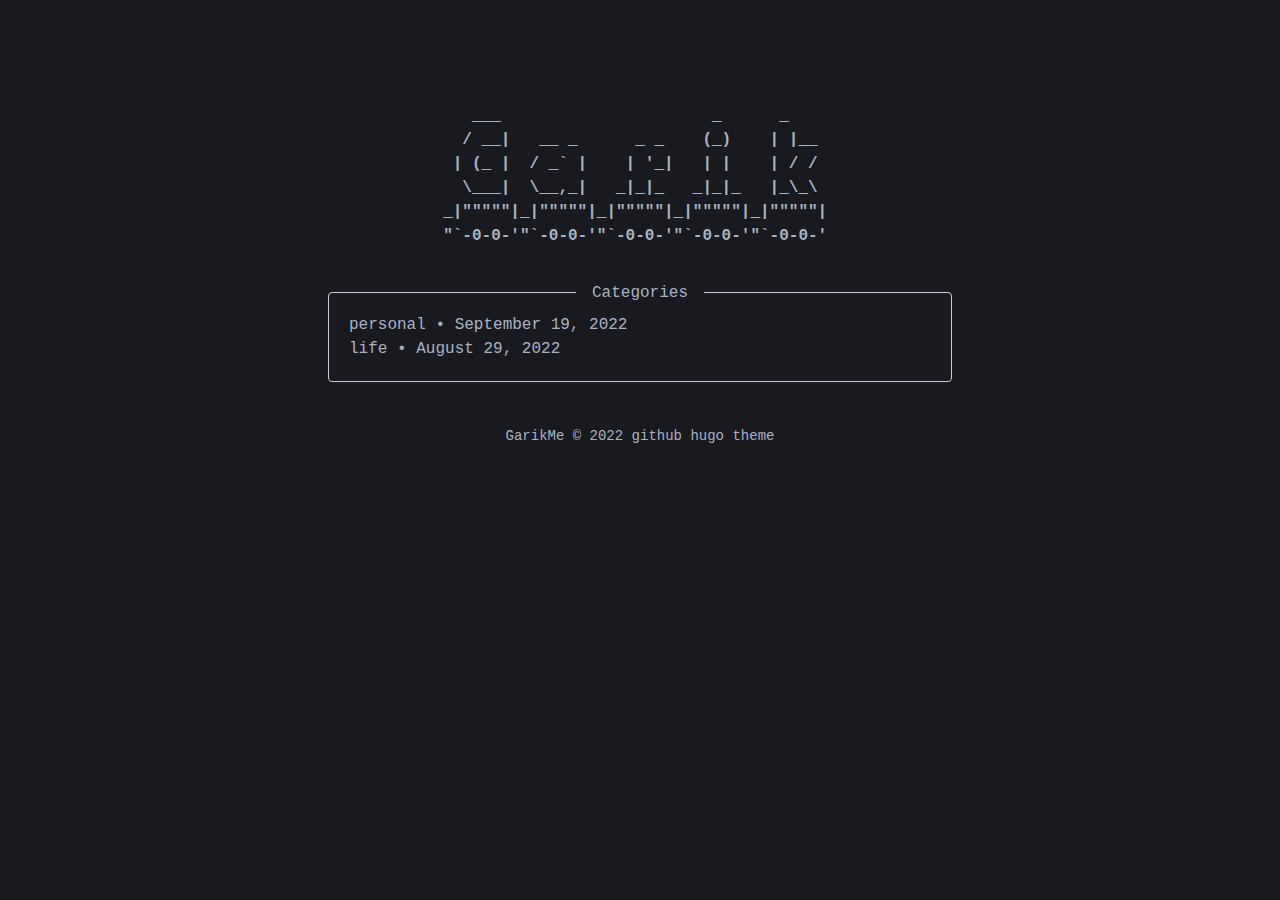
==== categories/index.html @ e7d2db16 "Update icon" ====
<!DOCTYPE html>
<html lang="en">

<head>
  <meta charset="UTF-8" />
  <meta name="viewport" content="width=device-width, initial-scale=1.0" />
  <title>Categories | GarikMe</title>
  <link rel="stylesheet" href="/css/styles.css" type="text/css" media="all"/>

  <link rel="icon" href="/img/favicon.svg">
  <link rel=”mask-icon” href="/img/mask-icon.svg" color="#191724">
  <link rel="apple-touch-icon" href="/img/apple-touch-icon.png">

  <link rel="apple-touch-icon" sizes="180x180" href="/img/apple-touch-icon.png">
  <link rel="icon" type="image/png" sizes="32x32" href="/img/favicon-32x32.png">
  <link rel="icon" type="image/png" sizes="16x16" href="/img/favicon-16x16.png">
  <link rel="manifest" href="/img/site.webmanifest">
  <link rel="mask-icon" href="/img/safari-pinned-tab.svg" color="#5bbad5">
  <meta name="msapplication-TileColor" content="#da532c">
  <meta name="theme-color" content="#ffffff">

  <link rel="alternate" type="application/rss+xml" href="https://garik.me/categories/index.xml" title="GarikMe" />
  </head>

</html>


<body class="bg-woodsmoke max-w-2xl mx-auto text-cadet_blue font-mono p-6">

  <div class="overflow-x-hidden">
    <div class="whitespace-pre overflow-x-hidden font-bold flex justify-center mt-20">   ___                      _      _     
  / __|   __ _      _ _    (_)    | |__  
 | (_ |  / _` |    | &#39;_|   | |    | / /  
  \___|  \__,_|   _|_|_   _|_|_   |_\_\  
_|&#34;&#34;&#34;&#34;&#34;|_|&#34;&#34;&#34;&#34;&#34;|_|&#34;&#34;&#34;&#34;&#34;|_|&#34;&#34;&#34;&#34;&#34;|_|&#34;&#34;&#34;&#34;&#34;| 
&#34;`-0-0-&#39;&#34;`-0-0-&#39;&#34;`-0-0-&#39;&#34;`-0-0-&#39;&#34;`-0-0-&#39; 
</div>

  </div>

  
    
    <div class="search-results max-w-2xl mx-auto border border-ghost rounded mt-11">
      <div class="text-center mx-auto -m-3">
        <h3 class="inline-block bg-woodsmoke px-4">Categories</h3>
      </div>
      <div class="search-results__items p-5">
        
          <div class="post-snippet">
            <a class="block cursor-pointer hover:before:content-['['] hover:after:content-[']']" href="/categories/personal/">personal
              •
              <time datetime="2022-09-19T00:00:00Z">September 19, 2022</time></a>
          </div>
        
          <div class="post-snippet">
            <a class="block cursor-pointer hover:before:content-['['] hover:after:content-[']']" href="/categories/life/">life
              •
              <time datetime="2022-08-29T00:00:00Z">August 29, 2022</time></a>
          </div>
        
      </div>
    </div>
    
  

  <footer>

  <div class="text-center text-sm mt-11">
    <a class="hover:before:content-['['] hover:after:content-[']']" href="https://garik.me">GarikMe</a>
    &copy; 2022
        <a class="hover:before:content-['['] hover:after:content-[']']" href="https://github.com/garikmi" target="_blank">github</a>
        <a class="hover:before:content-['['] hover:after:content-[']']" href="https://gohugo.io" target="_blank">hugo</a>
        <a class="hover:before:content-['['] hover:after:content-[']']" href="https://plastictheme.com" target="_blank">theme</a>
  </div>

</footer>


</body>
---- css/styles.css ----
/*
! tailwindcss v3.2.4 | MIT License | https://tailwindcss.com
*/

/*
1. Prevent padding and border from affecting element width. (https://github.com/mozdevs/cssremedy/issues/4)
2. Allow adding a border to an element by just adding a border-width. (https://github.com/tailwindcss/tailwindcss/pull/116)
*/

*,
::before,
::after {
  box-sizing: border-box;
  /* 1 */
  border-width: 0;
  /* 2 */
  border-style: solid;
  /* 2 */
  border-color: currentColor;
  /* 2 */
}

::before,
::after {
  --tw-content: '';
}

/*
1. Use a consistent sensible line-height in all browsers.
2. Prevent adjustments of font size after orientation changes in iOS.
3. Use a more readable tab size.
4. Use the user's configured `sans` font-family by default.
5. Use the user's configured `sans` font-feature-settings by default.
*/

html {
  line-height: 1.5;
  /* 1 */
  -webkit-text-size-adjust: 100%;
  /* 2 */
  -moz-tab-size: 4;
  /* 3 */
  -o-tab-size: 4;
     tab-size: 4;
  /* 3 */
  font-family: ui-sans-serif, system-ui, -apple-system, BlinkMacSystemFont, "Segoe UI", Roboto, "Helvetica Neue", Arial, "Noto Sans", sans-serif, "Apple Color Emoji", "Segoe UI Emoji", "Segoe UI Symbol", "Noto Color Emoji";
  /* 4 */
  font-feature-settings: normal;
  /* 5 */
}

/*
1. Remove the margin in all browsers.
2. Inherit line-height from `html` so users can set them as a class directly on the `html` element.
*/

body {
  margin: 0;
  /* 1 */
  line-height: inherit;
  /* 2 */
}

/*
1. Add the correct height in Firefox.
2. Correct the inheritance of border color in Firefox. (https://bugzilla.mozilla.org/show_bug.cgi?id=190655)
3. Ensure horizontal rules are visible by default.
*/

hr {
  height: 0;
  /* 1 */
  color: inherit;
  /* 2 */
  border-top-width: 1px;
  /* 3 */
}

/*
Add the correct text decoration in Chrome, Edge, and Safari.
*/

abbr:where([title]) {
  -webkit-text-decoration: underline dotted;
          text-decoration: underline dotted;
}

/*
Remove the default font size and weight for headings.
*/

h1,
h2,
h3,
h4,
h5,
h6 {
  font-size: inherit;
  font-weight: inherit;
}

/*
Reset links to optimize for opt-in styling instead of opt-out.
*/

a {
  color: inherit;
  text-decoration: inherit;
}

/*
Add the correct font weight in Edge and Safari.
*/

b,
strong {
  font-weight: bolder;
}

/*
1. Use the user's configured `mono` font family by default.
2. Correct the odd `em` font sizing in all browsers.
*/

code,
kbd,
samp,
pre {
  font-family: ui-monospace, SFMono-Regular, Menlo, Monaco, Consolas, Liberation Mono, Courier New, monospace;
  /* 1 */
  font-size: 1em;
  /* 2 */
}

/*
Add the correct font size in all browsers.
*/

small {
  font-size: 80%;
}

/*
Prevent `sub` and `sup` elements from affecting the line height in all browsers.
*/

sub,
sup {
  font-size: 75%;
  line-height: 0;
  position: relative;
  vertical-align: baseline;
}

sub {
  bottom: -0.25em;
}

sup {
  top: -0.5em;
}

/*
1. Remove text indentation from table contents in Chrome and Safari. (https://bugs.chromium.org/p/chromium/issues/detail?id=999088, https://bugs.webkit.org/show_bug.cgi?id=201297)
2. Correct table border color inheritance in all Chrome and Safari. (https://bugs.chromium.org/p/chromium/issues/detail?id=935729, https://bugs.webkit.org/show_bug.cgi?id=195016)
3. Remove gaps between table borders by default.
*/

table {
  text-indent: 0;
  /* 1 */
  border-color: inherit;
  /* 2 */
  border-collapse: collapse;
  /* 3 */
}

/*
1. Change the font styles in all browsers.
2. Remove the margin in Firefox and Safari.
3. Remove default padding in all browsers.
*/

button,
input,
optgroup,
select,
textarea {
  font-family: inherit;
  /* 1 */
  font-size: 100%;
  /* 1 */
  font-weight: inherit;
  /* 1 */
  line-height: inherit;
  /* 1 */
  color: inherit;
  /* 1 */
  margin: 0;
  /* 2 */
  padding: 0;
  /* 3 */
}

/*
Remove the inheritance of text transform in Edge and Firefox.
*/

button,
select {
  text-transform: none;
}

/*
1. Correct the inability to style clickable types in iOS and Safari.
2. Remove default button styles.
*/

button,
[type='button'],
[type='reset'],
[type='submit'] {
  -webkit-appearance: button;
  /* 1 */
  background-color: transparent;
  /* 2 */
  background-image: none;
  /* 2 */
}

/*
Use the modern Firefox focus style for all focusable elements.
*/

:-moz-focusring {
  outline: auto;
}

/*
Remove the additional `:invalid` styles in Firefox. (https://github.com/mozilla/gecko-dev/blob/2f9eacd9d3d995c937b4251a5557d95d494c9be1/layout/style/res/forms.css#L728-L737)
*/

:-moz-ui-invalid {
  box-shadow: none;
}

/*
Add the correct vertical alignment in Chrome and Firefox.
*/

progress {
  vertical-align: baseline;
}

/*
Correct the cursor style of increment and decrement buttons in Safari.
*/

::-webkit-inner-spin-button,
::-webkit-outer-spin-button {
  height: auto;
}

/*
1. Correct the odd appearance in Chrome and Safari.
2. Correct the outline style in Safari.
*/

[type='search'] {
  -webkit-appearance: textfield;
  /* 1 */
  outline-offset: -2px;
  /* 2 */
}

/*
Remove the inner padding in Chrome and Safari on macOS.
*/

::-webkit-search-decoration {
  -webkit-appearance: none;
}

/*
1. Correct the inability to style clickable types in iOS and Safari.
2. Change font properties to `inherit` in Safari.
*/

::-webkit-file-upload-button {
  -webkit-appearance: button;
  /* 1 */
  font: inherit;
  /* 2 */
}

/*
Add the correct display in Chrome and Safari.
*/

summary {
  display: list-item;
}

/*
Removes the default spacing and border for appropriate elements.
*/

blockquote,
dl,
dd,
h1,
h2,
h3,
h4,
h5,
h6,
hr,
figure,
p,
pre {
  margin: 0;
}

fieldset {
  margin: 0;
  padding: 0;
}

legend {
  padding: 0;
}

ol,
ul,
menu {
  list-style: none;
  margin: 0;
  padding: 0;
}

/*
Prevent resizing textareas horizontally by default.
*/

textarea {
  resize: vertical;
}

/*
1. Reset the default placeholder opacity in Firefox. (https://github.com/tailwindlabs/tailwindcss/issues/3300)
2. Set the default placeholder color to the user's configured gray 400 color.
*/

input::-moz-placeholder, textarea::-moz-placeholder {
  opacity: 1;
  /* 1 */
  color: #9ca3af;
  /* 2 */
}

input::placeholder,
textarea::placeholder {
  opacity: 1;
  /* 1 */
  color: #9ca3af;
  /* 2 */
}

/*
Set the default cursor for buttons.
*/

button,
[role="button"] {
  cursor: pointer;
}

/*
Make sure disabled buttons don't get the pointer cursor.
*/

:disabled {
  cursor: default;
}

/*
1. Make replaced elements `display: block` by default. (https://github.com/mozdevs/cssremedy/issues/14)
2. Add `vertical-align: middle` to align replaced elements more sensibly by default. (https://github.com/jensimmons/cssremedy/issues/14#issuecomment-634934210)
   This can trigger a poorly considered lint error in some tools but is included by design.
*/

img,
svg,
video,
canvas,
audio,
iframe,
embed,
object {
  display: block;
  /* 1 */
  vertical-align: middle;
  /* 2 */
}

/*
Constrain images and videos to the parent width and preserve their intrinsic aspect ratio. (https://github.com/mozdevs/cssremedy/issues/14)
*/

img,
video {
  max-width: 100%;
  height: auto;
}

/* Make elements with the HTML hidden attribute stay hidden by default */

[hidden] {
  display: none;
}

*, ::before, ::after {
  --tw-border-spacing-x: 0;
  --tw-border-spacing-y: 0;
  --tw-translate-x: 0;
  --tw-translate-y: 0;
  --tw-rotate: 0;
  --tw-skew-x: 0;
  --tw-skew-y: 0;
  --tw-scale-x: 1;
  --tw-scale-y: 1;
  --tw-pan-x:  ;
  --tw-pan-y:  ;
  --tw-pinch-zoom:  ;
  --tw-scroll-snap-strictness: proximity;
  --tw-ordinal:  ;
  --tw-slashed-zero:  ;
  --tw-numeric-figure:  ;
  --tw-numeric-spacing:  ;
  --tw-numeric-fraction:  ;
  --tw-ring-inset:  ;
  --tw-ring-offset-width: 0px;
  --tw-ring-offset-color: #fff;
  --tw-ring-color: rgb(59 130 246 / 0.5);
  --tw-ring-offset-shadow: 0 0 #0000;
  --tw-ring-shadow: 0 0 #0000;
  --tw-shadow: 0 0 #0000;
  --tw-shadow-colored: 0 0 #0000;
  --tw-blur:  ;
  --tw-brightness:  ;
  --tw-contrast:  ;
  --tw-grayscale:  ;
  --tw-hue-rotate:  ;
  --tw-invert:  ;
  --tw-saturate:  ;
  --tw-sepia:  ;
  --tw-drop-shadow:  ;
  --tw-backdrop-blur:  ;
  --tw-backdrop-brightness:  ;
  --tw-backdrop-contrast:  ;
  --tw-backdrop-grayscale:  ;
  --tw-backdrop-hue-rotate:  ;
  --tw-backdrop-invert:  ;
  --tw-backdrop-opacity:  ;
  --tw-backdrop-saturate:  ;
  --tw-backdrop-sepia:  ;
}

::backdrop {
  --tw-border-spacing-x: 0;
  --tw-border-spacing-y: 0;
  --tw-translate-x: 0;
  --tw-translate-y: 0;
  --tw-rotate: 0;
  --tw-skew-x: 0;
  --tw-skew-y: 0;
  --tw-scale-x: 1;
  --tw-scale-y: 1;
  --tw-pan-x:  ;
  --tw-pan-y:  ;
  --tw-pinch-zoom:  ;
  --tw-scroll-snap-strictness: proximity;
  --tw-ordinal:  ;
  --tw-slashed-zero:  ;
  --tw-numeric-figure:  ;
  --tw-numeric-spacing:  ;
  --tw-numeric-fraction:  ;
  --tw-ring-inset:  ;
  --tw-ring-offset-width: 0px;
  --tw-ring-offset-color: #fff;
  --tw-ring-color: rgb(59 130 246 / 0.5);
  --tw-ring-offset-shadow: 0 0 #0000;
  --tw-ring-shadow: 0 0 #0000;
  --tw-shadow: 0 0 #0000;
  --tw-shadow-colored: 0 0 #0000;
  --tw-blur:  ;
  --tw-brightness:  ;
  --tw-contrast:  ;
  --tw-grayscale:  ;
  --tw-hue-rotate:  ;
  --tw-invert:  ;
  --tw-saturate:  ;
  --tw-sepia:  ;
  --tw-drop-shadow:  ;
  --tw-backdrop-blur:  ;
  --tw-backdrop-brightness:  ;
  --tw-backdrop-contrast:  ;
  --tw-backdrop-grayscale:  ;
  --tw-backdrop-hue-rotate:  ;
  --tw-backdrop-invert:  ;
  --tw-backdrop-opacity:  ;
  --tw-backdrop-saturate:  ;
  --tw-backdrop-sepia:  ;
}

.-m-3 {
  margin: -0.75rem;
}

.mx-auto {
  margin-left: auto;
  margin-right: auto;
}

.mt-12 {
  margin-top: 3rem;
}

.mt-11 {
  margin-top: 2.75rem;
}

.mt-20 {
  margin-top: 5rem;
}

.mt-2 {
  margin-top: 0.5rem;
}

.block {
  display: block;
}

.inline-block {
  display: inline-block;
}

.inline {
  display: inline;
}

.flex {
  display: flex;
}

.grid {
  display: grid;
}

.w-full {
  width: 100%;
}

.max-w-2xl {
  max-width: 42rem;
}

.flex-1 {
  flex: 1 1 0%;
}

.cursor-pointer {
  cursor: pointer;
}

.grid-cols-3 {
  grid-template-columns: repeat(3, minmax(0, 1fr));
}

.flex-wrap {
  flex-wrap: wrap;
}

.justify-center {
  justify-content: center;
}

.overflow-x-hidden {
  overflow-x: hidden;
}

.whitespace-nowrap {
  white-space: nowrap;
}

.whitespace-pre {
  white-space: pre;
}

.rounded {
  border-radius: 0.25rem;
}

.border {
  border-width: 1px;
}

.border-ghost {
  --tw-border-opacity: 1;
  border-color: rgb(198 204 215 / var(--tw-border-opacity));
}

.bg-woodsmoke {
  --tw-bg-opacity: 1;
  background-color: rgb(24 26 31 / var(--tw-bg-opacity));
}

.p-6 {
  padding: 1.5rem;
}

.p-5 {
  padding: 1.25rem;
}

.px-4 {
  padding-left: 1rem;
  padding-right: 1rem;
}

.text-center {
  text-align: center;
}

.font-mono {
  font-family: ui-monospace, SFMono-Regular, Menlo, Monaco, Consolas, Liberation Mono, Courier New, monospace;
}

.text-2xl {
  font-size: 1.5rem;
  line-height: 2rem;
}

.text-lg {
  font-size: 1.125rem;
  line-height: 1.75rem;
}

.text-xl {
  font-size: 1.25rem;
  line-height: 1.75rem;
}

.text-sm {
  font-size: 0.875rem;
  line-height: 1.25rem;
}

.font-bold {
  font-weight: 700;
}

.text-cadet_blue {
  --tw-text-opacity: 1;
  color: rgb(169 178 195 / var(--tw-text-opacity));
}

.text-olivine {
  --tw-text-opacity: 1;
  color: rgb(152 195 121 / var(--tw-text-opacity));
}

.text-shuttle_gray {
  --tw-text-opacity: 1;
  color: rgb(95 102 114 / var(--tw-text-opacity));
}

.outline-none {
  outline: 2px solid transparent;
  outline-offset: 2px;
}

.search-item {
  cursor: pointer;
}

.search-item:hover::before {
  --tw-content: '[';
  content: var(--tw-content);
}

.search-item:hover::after {
  --tw-content: ']';
  content: var(--tw-content);
}

.search-item-body {
  --tw-text-opacity: 1;
  color: rgb(95 102 114 / var(--tw-text-opacity));
}

article h1 {
  margin-top: 2.25rem;
  font-size: 1.5rem;
  line-height: 2rem;
  font-weight: 700;
  --tw-text-opacity: 1;
  color: rgb(152 195 121 / var(--tw-text-opacity));
}

article h2 {
  margin-top: 2.25rem;
  font-size: 1.25rem;
  line-height: 1.75rem;
  font-weight: 700;
  --tw-text-opacity: 1;
  color: rgb(152 195 121 / var(--tw-text-opacity));
}

article h3 {
  margin-top: 1rem;
  font-size: 1.125rem;
  line-height: 1.75rem;
  font-weight: 700;
}

article h4 {
  margin-top: 1rem;
  font-size: 1rem;
  line-height: 1.5rem;
  font-weight: 700;
  --tw-text-opacity: 1;
  color: rgb(169 178 195 / var(--tw-text-opacity));
}

article h5 {
  margin-top: 1rem;
  font-size: 0.875rem;
  line-height: 1.25rem;
  font-weight: 700;
  --tw-text-opacity: 1;
  color: rgb(169 178 195 / var(--tw-text-opacity));
}

article h6 {
  margin-top: 1rem;
  font-size: 0.75rem;
  line-height: 1rem;
  font-weight: 700;
  --tw-text-opacity: 1;
  color: rgb(169 178 195 / var(--tw-text-opacity));
}

article p {
  margin-top: 1rem;
}

article img {
  margin-left: auto;
  margin-right: auto;
  margin-top: 1rem;
  border-radius: 0.25rem;
}

article pre {
  margin-top: 2rem;
  overflow-x: auto;
  border-radius: 0.25rem;
  --tw-bg-opacity: 1;
  background-color: rgb(33 37 43 / var(--tw-bg-opacity));
}

article p code {
  margin-top: 2rem;
  border-radius: 0.25rem;
  --tw-bg-opacity: 1;
  background-color: rgb(33 37 43 / var(--tw-bg-opacity));
}

article ol {
  list-style-position: inside;
  list-style-type: decimal;
}

article ul {
  list-style-position: inside;
  list-style-type: disc;
}

article ul > li {
  margin-left: 1rem;
}

article blockquote {
  margin-left: 2.5rem;
  margin-right: 2.5rem;
}

.highlight {
  margin-top: 2rem;
  overflow-x: auto;
}

.gist {
  margin-top: 2rem;
}

.footnotes {
  margin-top: 2.25rem;
}

.hover\:underline:hover {
  text-decoration-line: underline;
}

.hover\:before\:content-\[\'\[\'\]:hover::before {
  --tw-content: '[';
  content: var(--tw-content);
}

.hover\:after\:content-\[\'\]\'\]:hover::after {
  --tw-content: ']';
  content: var(--tw-content);
}
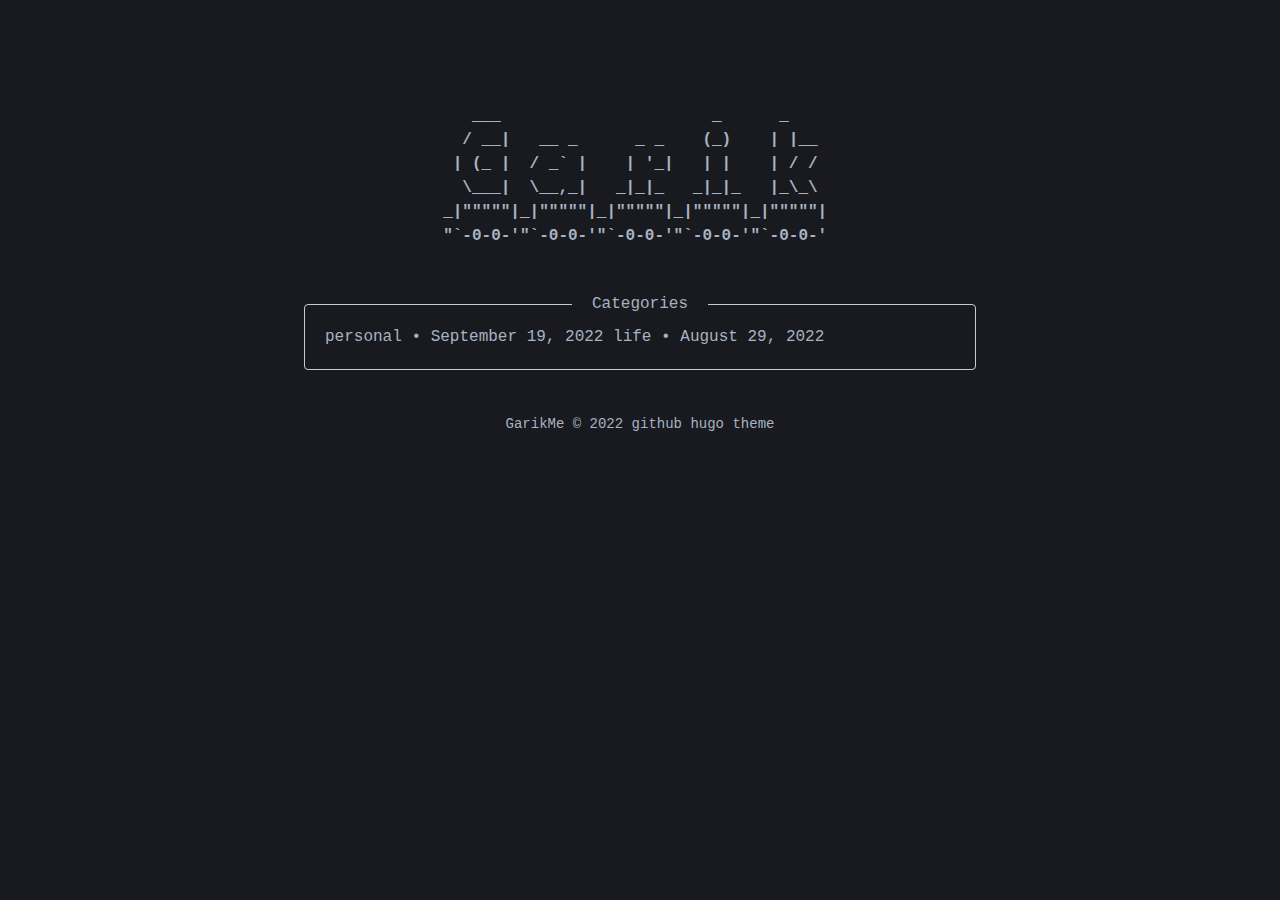
==== commit 8d906035: "Rewrite in pure CSS instead of tailwind" ====
--- a/categories/index.html
+++ b/categories/index.html
@@ -6,11 +6,6 @@
   <meta name="viewport" content="width=device-width, initial-scale=1.0" />
   <title>Categories | GarikMe</title>
   <link rel="stylesheet" href="/css/styles.css" type="text/css" media="all"/>
-
-  <link rel="icon" href="/img/favicon.svg">
-  <link rel=”mask-icon” href="/img/mask-icon.svg" color="#191724">
-  <link rel="apple-touch-icon" href="/img/apple-touch-icon.png">
-
   <link rel="apple-touch-icon" sizes="180x180" href="/img/apple-touch-icon.png">
   <link rel="icon" type="image/png" sizes="32x32" href="/img/favicon-32x32.png">
   <link rel="icon" type="image/png" sizes="16x16" href="/img/favicon-16x16.png">
@@ -25,10 +20,8 @@
 </html>
 
 
-<body class="bg-woodsmoke max-w-2xl mx-auto text-cadet_blue font-mono p-6">
-
-  <div class="overflow-x-hidden">
-    <div class="whitespace-pre overflow-x-hidden font-bold flex justify-center mt-20">   ___                      _      _     
+<body>
+  <div id="logo">   ___                      _      _     
   / __|   __ _      _ _    (_)    | |__  
  | (_ |  / _` |    | &#39;_|   | |    | / /  
   \___|  \__,_|   _|_|_   _|_|_   |_\_\  
@@ -36,44 +29,32 @@
 &#34;`-0-0-&#39;&#34;`-0-0-&#39;&#34;`-0-0-&#39;&#34;`-0-0-&#39;&#34;`-0-0-&#39; 
 </div>
 
+
+  <h4 class="section_title"><span>Categories</span></h4>
+  <div id="posts">
+    
+      <a href="/categories/personal/">
+        personal • <time datetime="2022-09-19T00:00:00Z">September 19, 2022</time>
+      </a>
+    
+      <a href="/categories/life/">
+        life • <time datetime="2022-08-29T00:00:00Z">August 29, 2022</time>
+      </a>
+    
   </div>
 
+  <footer>
+  <a href="https://garik.me">GarikMe</a>
+  &copy; 2022 
   
     
-    <div class="search-results max-w-2xl mx-auto border border-ghost rounded mt-11">
-      <div class="text-center mx-auto -m-3">
-        <h3 class="inline-block bg-woodsmoke px-4">Categories</h3>
-      </div>
-      <div class="search-results__items p-5">
-        
-          <div class="post-snippet">
-            <a class="block cursor-pointer hover:before:content-['['] hover:after:content-[']']" href="/categories/personal/">personal
-              •
-              <time datetime="2022-09-19T00:00:00Z">September 19, 2022</time></a>
-          </div>
-        
-          <div class="post-snippet">
-            <a class="block cursor-pointer hover:before:content-['['] hover:after:content-[']']" href="/categories/life/">life
-              •
-              <time datetime="2022-08-29T00:00:00Z">August 29, 2022</time></a>
-          </div>
-        
-      </div>
-    </div>
+      <a href="https://github.com/garikmi" target="_blank">github</a>
+    
+      <a href="https://gohugo.io" target="_blank">hugo</a>
+    
+      <a href="https://plastictheme.com" target="_blank">theme</a>
     
   
-
-  <footer>
-
-  <div class="text-center text-sm mt-11">
-    <a class="hover:before:content-['['] hover:after:content-[']']" href="https://garik.me">GarikMe</a>
-    &copy; 2022
-        <a class="hover:before:content-['['] hover:after:content-[']']" href="https://github.com/garikmi" target="_blank">github</a>
-        <a class="hover:before:content-['['] hover:after:content-[']']" href="https://gohugo.io" target="_blank">hugo</a>
-        <a class="hover:before:content-['['] hover:after:content-[']']" href="https://plastictheme.com" target="_blank">theme</a>
-  </div>
-
 </footer>
 
-
 </body>
--- a/css/styles.css
+++ b/css/styles.css
@@ -1,825 +1,152 @@
-/*
-! tailwindcss v3.2.4 | MIT License | https://tailwindcss.com
-*/
-
-/*
-1. Prevent padding and border from affecting element width. (https://github.com/mozdevs/cssremedy/issues/4)
-2. Allow adding a border to an element by just adding a border-width. (https://github.com/tailwindcss/tailwindcss/pull/116)
-*/
-
-*,
-::before,
-::after {
-  box-sizing: border-box;
-  /* 1 */
-  border-width: 0;
-  /* 2 */
-  border-style: solid;
-  /* 2 */
-  border-color: currentColor;
-  /* 2 */
+:root {
+  --sunglo: #E06C75;
+  --fountain_blue: #56B6C2;
+  --cornflower_blue: #61AFEF;
+  --olivine: #98C379;
+  --whiskey:#D19A66;
+  --harvest_gold: #E5C07B;
+  --lavender: #B57EDC;
+  --shuttle_gray: #5F6672;
+  --cadet_blue: #A9B2C3;
+  --ghost: #C6CCD7;
+  --bunker: #0D1117;
+  --woodsmoke: #181A1F;
+  --shark: #21252B;
+  --dodger_blue: #1085FF;
+  --rob_roy: #E9D16C;
+  --valencia: #D74E42;
 }
 
-::before,
-::after {
-  --tw-content: '';
+* {
+  background-color: var(--woodsmoke);
 }
 
-/*
-1. Use a consistent sensible line-height in all browsers.
-2. Prevent adjustments of font size after orientation changes in iOS.
-3. Use a more readable tab size.
-4. Use the user's configured `sans` font-family by default.
-5. Use the user's configured `sans` font-feature-settings by default.
-*/
-
 html {
+  font-family: ui-monospace, SFMono-Regular, Menlo, Monaco, Consolas, Liberation Mono, Courier New, monospace;
   line-height: 1.5;
-  /* 1 */
-  -webkit-text-size-adjust: 100%;
-  /* 2 */
-  -moz-tab-size: 4;
-  /* 3 */
-  -o-tab-size: 4;
-     tab-size: 4;
-  /* 3 */
-  font-family: ui-sans-serif, system-ui, -apple-system, BlinkMacSystemFont, "Segoe UI", Roboto, "Helvetica Neue", Arial, "Noto Sans", sans-serif, "Apple Color Emoji", "Segoe UI Emoji", "Segoe UI Symbol", "Noto Color Emoji";
-  /* 4 */
-  font-feature-settings: normal;
-  /* 5 */
 }
 
-/*
-1. Remove the margin in all browsers.
-2. Inherit line-height from `html` so users can set them as a class directly on the `html` element.
-*/
-
 body {
-  margin: 0;
-  /* 1 */
-  line-height: inherit;
-  /* 2 */
+  margin: 0 auto 0 auto;
+  max-width: 42rem;
+  color: var(--cadet_blue);
+  padding: 1.5rem;
 }
 
-/*
-1. Add the correct height in Firefox.
-2. Correct the inheritance of border color in Firefox. (https://bugzilla.mozilla.org/show_bug.cgi?id=190655)
-3. Ensure horizontal rules are visible by default.
-*/
-
-hr {
-  height: 0;
-  /* 1 */
-  color: inherit;
-  /* 2 */
-  border-top-width: 1px;
-  /* 3 */
+body .section_title, footer {
+  font-weight: 400;
+  text-align: center;
+  margin-top: 2.75rem;
 }
 
-/*
-Add the correct text decoration in Chrome, Edge, and Safari.
-*/
-
-abbr:where([title]) {
-  -webkit-text-decoration: underline dotted;
-          text-decoration: underline dotted;
-}
-
-/*
-Remove the default font size and weight for headings.
-*/
-
-h1,
-h2,
-h3,
-h4,
-h5,
-h6 {
-  font-size: inherit;
-  font-weight: inherit;
-}
-
-/*
-Reset links to optimize for opt-in styling instead of opt-out.
-*/
-
-a {
-  color: inherit;
-  text-decoration: inherit;
-}
-
-/*
-Add the correct font weight in Edge and Safari.
-*/
-
-b,
-strong {
-  font-weight: bolder;
-}
-
-/*
-1. Use the user's configured `mono` font family by default.
-2. Correct the odd `em` font sizing in all browsers.
-*/
-
-code,
-kbd,
-samp,
-pre {
-  font-family: ui-monospace, SFMono-Regular, Menlo, Monaco, Consolas, Liberation Mono, Courier New, monospace;
-  /* 1 */
-  font-size: 1em;
-  /* 2 */
-}
-
-/*
-Add the correct font size in all browsers.
-*/
-
-small {
-  font-size: 80%;
-}
-
-/*
-Prevent `sub` and `sup` elements from affecting the line height in all browsers.
-*/
-
-sub,
-sup {
-  font-size: 75%;
-  line-height: 0;
-  position: relative;
-  vertical-align: baseline;
-}
-
-sub {
-  bottom: -0.25em;
-}
-
-sup {
-  top: -0.5em;
-}
-
-/*
-1. Remove text indentation from table contents in Chrome and Safari. (https://bugs.chromium.org/p/chromium/issues/detail?id=999088, https://bugs.webkit.org/show_bug.cgi?id=201297)
-2. Correct table border color inheritance in all Chrome and Safari. (https://bugs.chromium.org/p/chromium/issues/detail?id=935729, https://bugs.webkit.org/show_bug.cgi?id=195016)
-3. Remove gaps between table borders by default.
-*/
-
-table {
-  text-indent: 0;
-  /* 1 */
-  border-color: inherit;
-  /* 2 */
-  border-collapse: collapse;
-  /* 3 */
-}
-
-/*
-1. Change the font styles in all browsers.
-2. Remove the margin in Firefox and Safari.
-3. Remove default padding in all browsers.
-*/
-
-button,
-input,
-optgroup,
-select,
-textarea {
-  font-family: inherit;
-  /* 1 */
-  font-size: 100%;
-  /* 1 */
-  font-weight: inherit;
-  /* 1 */
-  line-height: inherit;
-  /* 1 */
-  color: inherit;
-  /* 1 */
-  margin: 0;
-  /* 2 */
-  padding: 0;
-  /* 3 */
-}
-
-/*
-Remove the inheritance of text transform in Edge and Firefox.
-*/
-
-button,
-select {
-  text-transform: none;
-}
-
-/*
-1. Correct the inability to style clickable types in iOS and Safari.
-2. Remove default button styles.
-*/
-
-button,
-[type='button'],
-[type='reset'],
-[type='submit'] {
-  -webkit-appearance: button;
-  /* 1 */
-  background-color: transparent;
-  /* 2 */
-  background-image: none;
-  /* 2 */
-}
-
-/*
-Use the modern Firefox focus style for all focusable elements.
-*/
-
-:-moz-focusring {
-  outline: auto;
-}
-
-/*
-Remove the additional `:invalid` styles in Firefox. (https://github.com/mozilla/gecko-dev/blob/2f9eacd9d3d995c937b4251a5557d95d494c9be1/layout/style/res/forms.css#L728-L737)
-*/
-
-:-moz-ui-invalid {
-  box-shadow: none;
-}
-
-/*
-Add the correct vertical alignment in Chrome and Firefox.
-*/
-
-progress {
-  vertical-align: baseline;
-}
-
-/*
-Correct the cursor style of increment and decrement buttons in Safari.
-*/
-
-::-webkit-inner-spin-button,
-::-webkit-outer-spin-button {
-  height: auto;
-}
-
-/*
-1. Correct the odd appearance in Chrome and Safari.
-2. Correct the outline style in Safari.
-*/
-
-[type='search'] {
-  -webkit-appearance: textfield;
-  /* 1 */
-  outline-offset: -2px;
-  /* 2 */
-}
-
-/*
-Remove the inner padding in Chrome and Safari on macOS.
-*/
-
-::-webkit-search-decoration {
-  -webkit-appearance: none;
-}
-
-/*
-1. Correct the inability to style clickable types in iOS and Safari.
-2. Change font properties to `inherit` in Safari.
-*/
-
-::-webkit-file-upload-button {
-  -webkit-appearance: button;
-  /* 1 */
-  font: inherit;
-  /* 2 */
-}
-
-/*
-Add the correct display in Chrome and Safari.
-*/
-
-summary {
-  display: list-item;
-}
-
-/*
-Removes the default spacing and border for appropriate elements.
-*/
-
-blockquote,
-dl,
-dd,
-h1,
-h2,
-h3,
-h4,
-h5,
-h6,
-hr,
-figure,
-p,
-pre {
-  margin: 0;
-}
-
-fieldset {
-  margin: 0;
-  padding: 0;
-}
-
-legend {
-  padding: 0;
-}
-
-ol,
-ul,
-menu {
-  list-style: none;
-  margin: 0;
-  padding: 0;
-}
-
-/*
-Prevent resizing textareas horizontally by default.
-*/
-
-textarea {
-  resize: vertical;
-}
-
-/*
-1. Reset the default placeholder opacity in Firefox. (https://github.com/tailwindlabs/tailwindcss/issues/3300)
-2. Set the default placeholder color to the user's configured gray 400 color.
-*/
-
-input::-moz-placeholder, textarea::-moz-placeholder {
-  opacity: 1;
-  /* 1 */
-  color: #9ca3af;
-  /* 2 */
-}
-
-input::placeholder,
-textarea::placeholder {
-  opacity: 1;
-  /* 1 */
-  color: #9ca3af;
-  /* 2 */
-}
-
-/*
-Set the default cursor for buttons.
-*/
-
-button,
-[role="button"] {
-  cursor: pointer;
-}
-
-/*
-Make sure disabled buttons don't get the pointer cursor.
-*/
-
-:disabled {
-  cursor: default;
-}
-
-/*
-1. Make replaced elements `display: block` by default. (https://github.com/mozdevs/cssremedy/issues/14)
-2. Add `vertical-align: middle` to align replaced elements more sensibly by default. (https://github.com/jensimmons/cssremedy/issues/14#issuecomment-634934210)
-   This can trigger a poorly considered lint error in some tools but is included by design.
-*/
-
-img,
-svg,
-video,
-canvas,
-audio,
-iframe,
-embed,
-object {
-  display: block;
-  /* 1 */
-  vertical-align: middle;
-  /* 2 */
-}
-
-/*
-Constrain images and videos to the parent width and preserve their intrinsic aspect ratio. (https://github.com/mozdevs/cssremedy/issues/14)
-*/
-
-img,
-video {
-  max-width: 100%;
-  height: auto;
-}
-
-/* Make elements with the HTML hidden attribute stay hidden by default */
-
-[hidden] {
-  display: none;
-}
-
-*, ::before, ::after {
-  --tw-border-spacing-x: 0;
-  --tw-border-spacing-y: 0;
-  --tw-translate-x: 0;
-  --tw-translate-y: 0;
-  --tw-rotate: 0;
-  --tw-skew-x: 0;
-  --tw-skew-y: 0;
-  --tw-scale-x: 1;
-  --tw-scale-y: 1;
-  --tw-pan-x:  ;
-  --tw-pan-y:  ;
-  --tw-pinch-zoom:  ;
-  --tw-scroll-snap-strictness: proximity;
-  --tw-ordinal:  ;
-  --tw-slashed-zero:  ;
-  --tw-numeric-figure:  ;
-  --tw-numeric-spacing:  ;
-  --tw-numeric-fraction:  ;
-  --tw-ring-inset:  ;
-  --tw-ring-offset-width: 0px;
-  --tw-ring-offset-color: #fff;
-  --tw-ring-color: rgb(59 130 246 / 0.5);
-  --tw-ring-offset-shadow: 0 0 #0000;
-  --tw-ring-shadow: 0 0 #0000;
-  --tw-shadow: 0 0 #0000;
-  --tw-shadow-colored: 0 0 #0000;
-  --tw-blur:  ;
-  --tw-brightness:  ;
-  --tw-contrast:  ;
-  --tw-grayscale:  ;
-  --tw-hue-rotate:  ;
-  --tw-invert:  ;
-  --tw-saturate:  ;
-  --tw-sepia:  ;
-  --tw-drop-shadow:  ;
-  --tw-backdrop-blur:  ;
-  --tw-backdrop-brightness:  ;
-  --tw-backdrop-contrast:  ;
-  --tw-backdrop-grayscale:  ;
-  --tw-backdrop-hue-rotate:  ;
-  --tw-backdrop-invert:  ;
-  --tw-backdrop-opacity:  ;
-  --tw-backdrop-saturate:  ;
-  --tw-backdrop-sepia:  ;
-}
-
-::backdrop {
-  --tw-border-spacing-x: 0;
-  --tw-border-spacing-y: 0;
-  --tw-translate-x: 0;
-  --tw-translate-y: 0;
-  --tw-rotate: 0;
-  --tw-skew-x: 0;
-  --tw-skew-y: 0;
-  --tw-scale-x: 1;
-  --tw-scale-y: 1;
-  --tw-pan-x:  ;
-  --tw-pan-y:  ;
-  --tw-pinch-zoom:  ;
-  --tw-scroll-snap-strictness: proximity;
-  --tw-ordinal:  ;
-  --tw-slashed-zero:  ;
-  --tw-numeric-figure:  ;
-  --tw-numeric-spacing:  ;
-  --tw-numeric-fraction:  ;
-  --tw-ring-inset:  ;
-  --tw-ring-offset-width: 0px;
-  --tw-ring-offset-color: #fff;
-  --tw-ring-color: rgb(59 130 246 / 0.5);
-  --tw-ring-offset-shadow: 0 0 #0000;
-  --tw-ring-shadow: 0 0 #0000;
-  --tw-shadow: 0 0 #0000;
-  --tw-shadow-colored: 0 0 #0000;
-  --tw-blur:  ;
-  --tw-brightness:  ;
-  --tw-contrast:  ;
-  --tw-grayscale:  ;
-  --tw-hue-rotate:  ;
-  --tw-invert:  ;
-  --tw-saturate:  ;
-  --tw-sepia:  ;
-  --tw-drop-shadow:  ;
-  --tw-backdrop-blur:  ;
-  --tw-backdrop-brightness:  ;
-  --tw-backdrop-contrast:  ;
-  --tw-backdrop-grayscale:  ;
-  --tw-backdrop-hue-rotate:  ;
-  --tw-backdrop-invert:  ;
-  --tw-backdrop-opacity:  ;
-  --tw-backdrop-saturate:  ;
-  --tw-backdrop-sepia:  ;
-}
-
-.-m-3 {
+.section_title {
   margin: -0.75rem;
 }
 
-.mx-auto {
-  margin-left: auto;
-  margin-right: auto;
+.section_title span {
+  padding-left: 1.25rem;
+  padding-right: 1.25rem;
 }
 
-.mt-12 {
+footer {
+  font-size: 0.875rem;
+}
+
+body a {
+  display: inline-block;
+  text-decoration: none;
+  color: var(--cadet_blue);
+}
+
+body a:hover {
+  color: var(--woodsmoke);
+  background-color: var(--cornflower_blue);
+}
+
+body a:hover time {
+  color: var(--woodsmoke);
+  background-color: var(--cornflower_blue);
+}
+
+#logo {
+  text-align: center;
+  margin-top: 5rem;
+  white-space: pre;
+  overflow: hidden;
+  font-weight: 700;
+  display: flex;
+  justify-content: center;
+}
+
+#content {
+  text-align: center;
   margin-top: 3rem;
 }
 
-.mt-11 {
-  margin-top: 2.75rem;
-}
-
-.mt-20 {
-  margin-top: 5rem;
-}
-
-.mt-2 {
-  margin-top: 0.5rem;
-}
-
-.block {
-  display: block;
-}
-
-.inline-block {
-  display: inline-block;
-}
-
-.inline {
-  display: inline;
-}
-
-.flex {
-  display: flex;
-}
-
-.grid {
-  display: grid;
-}
-
-.w-full {
+#search input {
+  font-family: ui-monospace, SFMono-Regular, Menlo, Monaco, Consolas, Liberation Mono, Courier New, monospace;
   width: 100%;
-}
-
-.max-w-2xl {
-  max-width: 42rem;
-}
-
-.flex-1 {
-  flex: 1 1 0%;
-}
-
-.cursor-pointer {
-  cursor: pointer;
-}
-
-.grid-cols-3 {
-  grid-template-columns: repeat(3, minmax(0, 1fr));
-}
-
-.flex-wrap {
-  flex-wrap: wrap;
-}
-
-.justify-center {
-  justify-content: center;
-}
-
-.overflow-x-hidden {
-  overflow-x: hidden;
-}
-
-.whitespace-nowrap {
-  white-space: nowrap;
-}
-
-.whitespace-pre {
-  white-space: pre;
-}
-
-.rounded {
-  border-radius: 0.25rem;
-}
-
-.border {
-  border-width: 1px;
-}
-
-.border-ghost {
-  --tw-border-opacity: 1;
-  border-color: rgb(198 204 215 / var(--tw-border-opacity));
-}
-
-.bg-woodsmoke {
-  --tw-bg-opacity: 1;
-  background-color: rgb(24 26 31 / var(--tw-bg-opacity));
-}
-
-.p-6 {
-  padding: 1.5rem;
-}
-
-.p-5 {
-  padding: 1.25rem;
-}
-
-.px-4 {
-  padding-left: 1rem;
-  padding-right: 1rem;
-}
-
-.text-center {
-  text-align: center;
-}
-
-.font-mono {
-  font-family: ui-monospace, SFMono-Regular, Menlo, Monaco, Consolas, Liberation Mono, Courier New, monospace;
-}
-
-.text-2xl {
-  font-size: 1.5rem;
-  line-height: 2rem;
-}
-
-.text-lg {
-  font-size: 1.125rem;
-  line-height: 1.75rem;
-}
-
-.text-xl {
-  font-size: 1.25rem;
-  line-height: 1.75rem;
-}
-
-.text-sm {
-  font-size: 0.875rem;
-  line-height: 1.25rem;
-}
-
-.font-bold {
-  font-weight: 700;
-}
-
-.text-cadet_blue {
-  --tw-text-opacity: 1;
-  color: rgb(169 178 195 / var(--tw-text-opacity));
-}
-
-.text-olivine {
-  --tw-text-opacity: 1;
-  color: rgb(152 195 121 / var(--tw-text-opacity));
-}
-
-.text-shuttle_gray {
-  --tw-text-opacity: 1;
-  color: rgb(95 102 114 / var(--tw-text-opacity));
-}
-
-.outline-none {
+  background-color: var(--woodsmoke);
+  color: var(--cadet_blue);
+  border: 0;
+  font-size: 1rem;
   outline: 2px solid transparent;
   outline-offset: 2px;
 }
 
-.search-item {
-  cursor: pointer;
+.search-item-body {
+  color: var(--shuttle_gray);
 }
 
-.search-item:hover::before {
-  --tw-content: '[';
-  content: var(--tw-content);
+#projects, #search, #posts, #categories {
+  border-style: solid;
+  border-width: 1px;
+  border-color: var(--ghost);
+  border-radius: 0.25rem;
+  padding: 1.25rem;
 }
 
-.search-item:hover::after {
-  --tw-content: ']';
-  content: var(--tw-content);
+#projects {
+  text-align: center;
+  display: flex;
+  flex-wrap: wrap;
 }
 
-.search-item-body {
-  --tw-text-opacity: 1;
-  color: rgb(95 102 114 / var(--tw-text-opacity));
+#projects span {
+  flex: 1 1 0%;
 }
 
-article h1 {
-  margin-top: 2.25rem;
-  font-size: 1.5rem;
-  line-height: 2rem;
-  font-weight: 700;
-  --tw-text-opacity: 1;
-  color: rgb(152 195 121 / var(--tw-text-opacity));
+#categories {
+  text-align: center;
+  display: grid;
+  grid-template-columns: repeat(3, minmax(0, 1fr));
 }
 
-article h2 {
-  margin-top: 2.25rem;
-  font-size: 1.25rem;
-  line-height: 1.75rem;
-  font-weight: 700;
-  --tw-text-opacity: 1;
-  color: rgb(152 195 121 / var(--tw-text-opacity));
+#not_found {
+  text-align: center;
+  margin-top: 3rem;
 }
 
-article h3 {
-  margin-top: 1rem;
-  font-size: 1.125rem;
-  line-height: 1.75rem;
-  font-weight: 700;
+article h1, h2 {
+  color: var(--cornflower_blue);
 }
 
-article h4 {
-  margin-top: 1rem;
-  font-size: 1rem;
-  line-height: 1.5rem;
-  font-weight: 700;
-  --tw-text-opacity: 1;
-  color: rgb(169 178 195 / var(--tw-text-opacity));
+article .title, .info {
+  color: var(--cornflower_blue);
 }
 
-article h5 {
-  margin-top: 1rem;
-  font-size: 0.875rem;
-  line-height: 1.25rem;
-  font-weight: 700;
-  --tw-text-opacity: 1;
-  color: rgb(169 178 195 / var(--tw-text-opacity));
+article .title {
+  margin-top: 5rem;
+  margin-bottom: 0;
 }
 
-article h6 {
-  margin-top: 1rem;
-  font-size: 0.75rem;
-  line-height: 1rem;
-  font-weight: 700;
-  --tw-text-opacity: 1;
-  color: rgb(169 178 195 / var(--tw-text-opacity));
+article .info {
+  margin-top: 0.5rem;
+  margin-bottom: 0;
 }
 
-article p {
-  margin-top: 1rem;
+article .tags {
+  display: inline;
+  overflow: hidden;
+  color: var(--shuttle_gray);
 }
-
-article img {
-  margin-left: auto;
-  margin-right: auto;
-  margin-top: 1rem;
-  border-radius: 0.25rem;
-}
-
-article pre {
-  margin-top: 2rem;
-  overflow-x: auto;
-  border-radius: 0.25rem;
-  --tw-bg-opacity: 1;
-  background-color: rgb(33 37 43 / var(--tw-bg-opacity));
-}
-
-article p code {
-  margin-top: 2rem;
-  border-radius: 0.25rem;
-  --tw-bg-opacity: 1;
-  background-color: rgb(33 37 43 / var(--tw-bg-opacity));
-}
-
-article ol {
-  list-style-position: inside;
-  list-style-type: decimal;
-}
-
-article ul {
-  list-style-position: inside;
-  list-style-type: disc;
-}
-
-article ul > li {
-  margin-left: 1rem;
-}
-
-article blockquote {
-  margin-left: 2.5rem;
-  margin-right: 2.5rem;
-}
-
-.highlight {
-  margin-top: 2rem;
-  overflow-x: auto;
-}
-
-.gist {
-  margin-top: 2rem;
-}
-
-.footnotes {
-  margin-top: 2.25rem;
-}
-
-.hover\:underline:hover {
-  text-decoration-line: underline;
-}
-
-.hover\:before\:content-\[\'\[\'\]:hover::before {
-  --tw-content: '[';
-  content: var(--tw-content);
-}
-
-.hover\:after\:content-\[\'\]\'\]:hover::after {
-  --tw-content: ']';
-  content: var(--tw-content);
-}
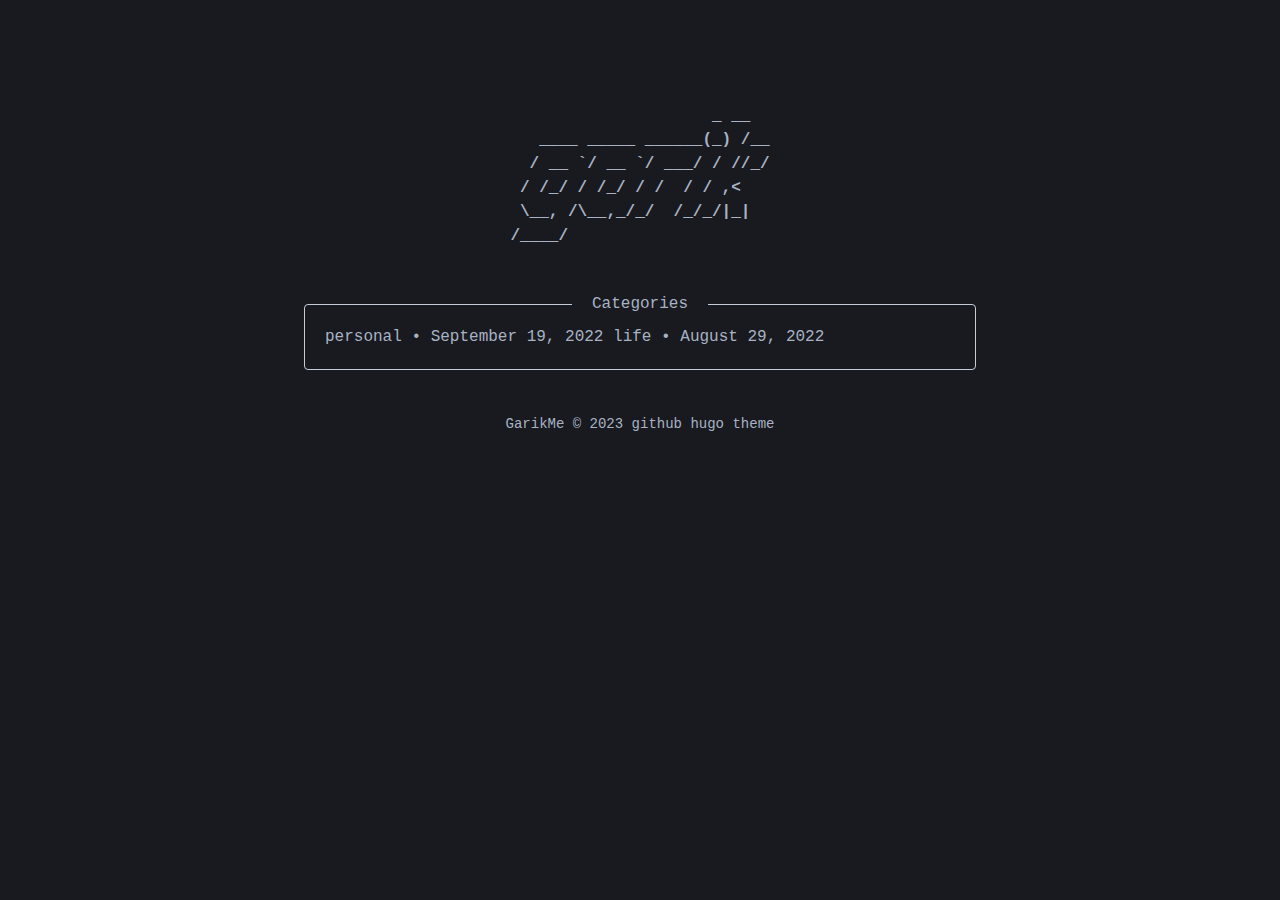
==== commit 78b81ade: "Upgrade search" ====
--- a/categories/index.html
+++ b/categories/index.html
@@ -1,32 +1,35 @@
 <!DOCTYPE html>
 <html lang="en">
+<head>
+    <meta charset="UTF-8"/>
+    <meta name="viewport" content="width=device-width, initial-scale=1.0"/>
+    <meta name="theme-color" content="#181A1F" media="(prefers-color-scheme: dark)">
+    <title>Categories | GarikMe</title>
+    <link rel="stylesheet" href="/css/styles.css" type="text/css"/>
+    <link rel="apple-touch-icon" sizes="180x180" href="/img/apple-touch-icon.png">
+    <link rel="icon" type="image/png" sizes="32x32" href="/img/favicon-32x32.png">
+    <link rel="icon" type="image/png" sizes="16x16" href="/img/favicon-16x16.png">
+    <link rel="manifest" href="/img/site.webmanifest">
+    <link rel="mask-icon" href="/img/safari-pinned-tab.svg" color="#5bbad5">
+    <meta name="msapplication-TileColor" content="#da532c">
+    <meta name="theme-color" content="#ffffff">
 
-<head>
-  <meta charset="UTF-8" />
-  <meta name="viewport" content="width=device-width, initial-scale=1.0" />
-  <title>Categories | GarikMe</title>
-  <link rel="stylesheet" href="/css/styles.css" type="text/css" media="all"/>
-  <link rel="apple-touch-icon" sizes="180x180" href="/img/apple-touch-icon.png">
-  <link rel="icon" type="image/png" sizes="32x32" href="/img/favicon-32x32.png">
-  <link rel="icon" type="image/png" sizes="16x16" href="/img/favicon-16x16.png">
-  <link rel="manifest" href="/img/site.webmanifest">
-  <link rel="mask-icon" href="/img/safari-pinned-tab.svg" color="#5bbad5">
-  <meta name="msapplication-TileColor" content="#da532c">
-  <meta name="theme-color" content="#ffffff">
-
-  <link rel="alternate" type="application/rss+xml" href="https://garik.me/categories/index.xml" title="GarikMe" />
-  </head>
-
+    
+        
+        <link rel="alternate" type="application/rss+xml" href="https://garik.me/categories/index.xml" title="GarikMe"/>
+        
+    
+</head>
 </html>
 
 
 <body>
-  <div id="logo">   ___                      _      _     
-  / __|   __ _      _ _    (_)    | |__  
- | (_ |  / _` |    | &#39;_|   | |    | / /  
-  \___|  \__,_|   _|_|_   _|_|_   |_\_\  
-_|&#34;&#34;&#34;&#34;&#34;|_|&#34;&#34;&#34;&#34;&#34;|_|&#34;&#34;&#34;&#34;&#34;|_|&#34;&#34;&#34;&#34;&#34;|_|&#34;&#34;&#34;&#34;&#34;| 
-&#34;`-0-0-&#39;&#34;`-0-0-&#39;&#34;`-0-0-&#39;&#34;`-0-0-&#39;&#34;`-0-0-&#39; 
+  <div id="logo">                     _ __
+   ____ _____ ______(_) /__
+  / __ `/ __ `/ ___/ / //_/
+ / /_/ / /_/ / /  / / ,&lt;
+ \__, /\__,_/_/  /_/_/|_|
+/____/
 </div>
 
 
@@ -44,17 +47,17 @@
   </div>
 
   <footer>
-  <a href="https://garik.me">GarikMe</a>
-  &copy; 2022 
-  
+    <a href="https://garik.me">GarikMe</a>
+    &copy; 2023
     
-      <a href="https://github.com/garikmi" target="_blank">github</a>
+        
+            <a href="https://github.com/garikmi" target="_blank">github</a>
+        
+            <a href="https://gohugo.io" target="_blank">hugo</a>
+        
+            <a href="https://plastictheme.com" target="_blank">theme</a>
+        
     
-      <a href="https://gohugo.io" target="_blank">hugo</a>
-    
-      <a href="https://plastictheme.com" target="_blank">theme</a>
-    
-  
 </footer>
 
 </body>
--- a/css/styles.css
+++ b/css/styles.css
@@ -24,6 +24,11 @@
 html {
   font-family: ui-monospace, SFMono-Regular, Menlo, Monaco, Consolas, Liberation Mono, Courier New, monospace;
   line-height: 1.5;
+  background-color: var(--woodsmoke);
+}
+
+::selection {
+  background: var(--cadet_blue);
 }
 
 body {
@@ -63,13 +68,17 @@
   background-color: var(--cornflower_blue);
 }
 
+body a:hover b {
+  color: var(--woodsmoke);
+  background-color: var(--cornflower_blue);
+}
+
 body a:hover time {
   color: var(--woodsmoke);
   background-color: var(--cornflower_blue);
 }
 
 #logo {
-  text-align: center;
   margin-top: 5rem;
   white-space: pre;
   overflow: hidden;
@@ -150,3 +159,14 @@
   overflow: hidden;
   color: var(--shuttle_gray);
 }
+
+article p code {
+  padding: 0.25rem;
+  border-radius: 0.25rem;
+  background-color: var(--shark);
+}
+
+/*article code {*/
+/*  padding: 0.25rem;*/
+/*  background-color: #0D1117;*/
+/*}*/
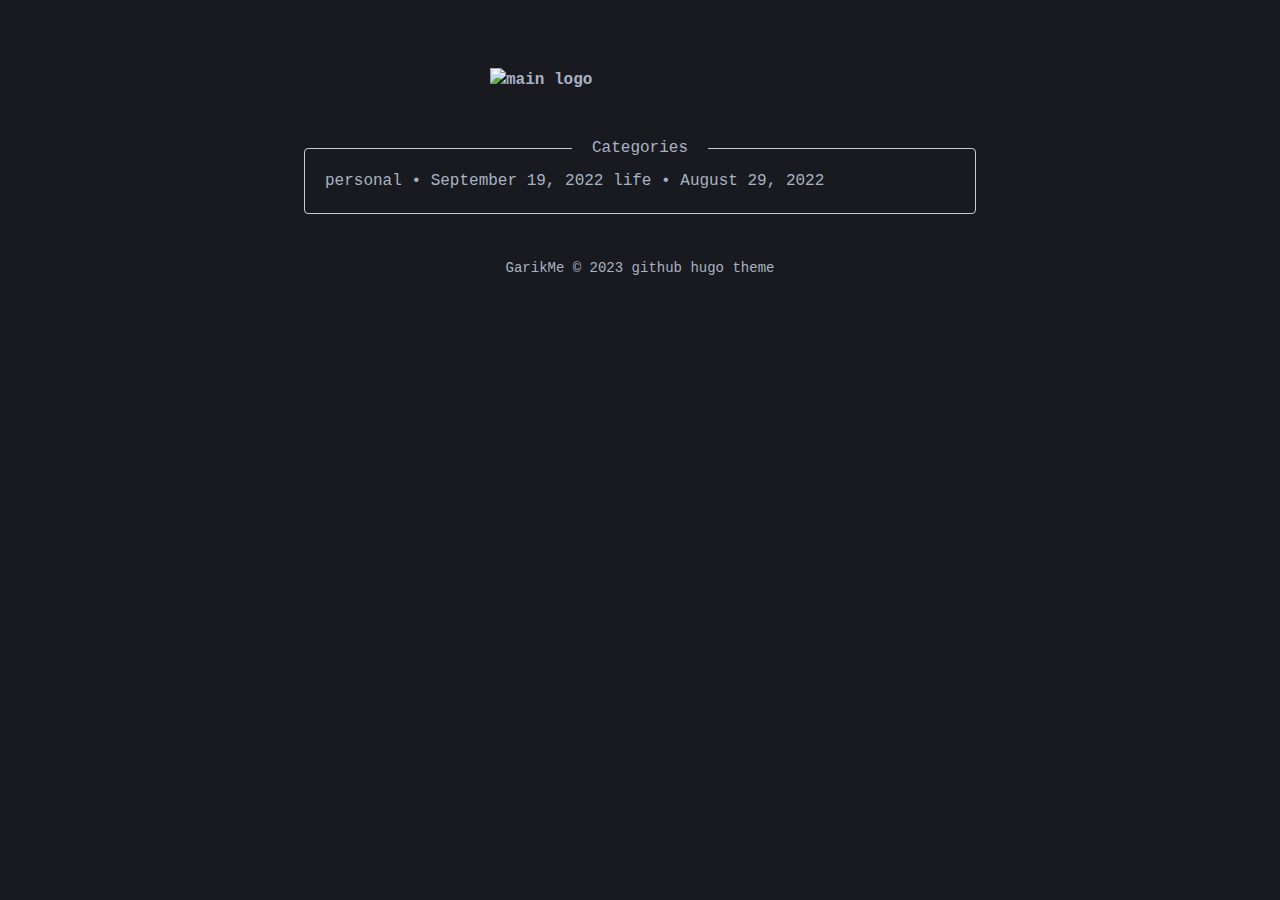
==== commit ba36ba80: "Update logo" ====
--- a/categories/index.html
+++ b/categories/index.html
@@ -24,13 +24,8 @@
 
 
 <body>
-  <div id="logo">                     _ __
-   ____ _____ ______(_) /__
-  / __ `/ __ `/ ___/ / //_/
- / /_/ / /_/ / /  / / ,&lt;
- \__, /\__,_/_/  /_/_/|_|
-/____/
-</div>
+  
+<div id="logo"><img src="/img/logo.svg" alt="main logo" width="300px"></div>
 
 
   <h4 class="section_title"><span>Categories</span></h4>
--- a/css/styles.css
+++ b/css/styles.css
@@ -68,9 +68,10 @@
   background-color: var(--cornflower_blue);
 }
 
-body a:hover b {
+body a:hover mark {
   color: var(--woodsmoke);
   background-color: var(--cornflower_blue);
+  font-weight: bold;
 }
 
 body a:hover time {
@@ -78,8 +79,13 @@
   background-color: var(--cornflower_blue);
 }
 
+.search-item mark {
+  color: var(--cadet_blue);
+  font-weight: bold;
+}
+
 #logo {
-  margin-top: 5rem;
+  margin-top: 2.75rem;
   white-space: pre;
   overflow: hidden;
   font-weight: 700;
@@ -89,7 +95,7 @@
 
 #content {
   text-align: center;
-  margin-top: 3rem;
+  margin-top: 2.75rem;
 }
 
 #search input {
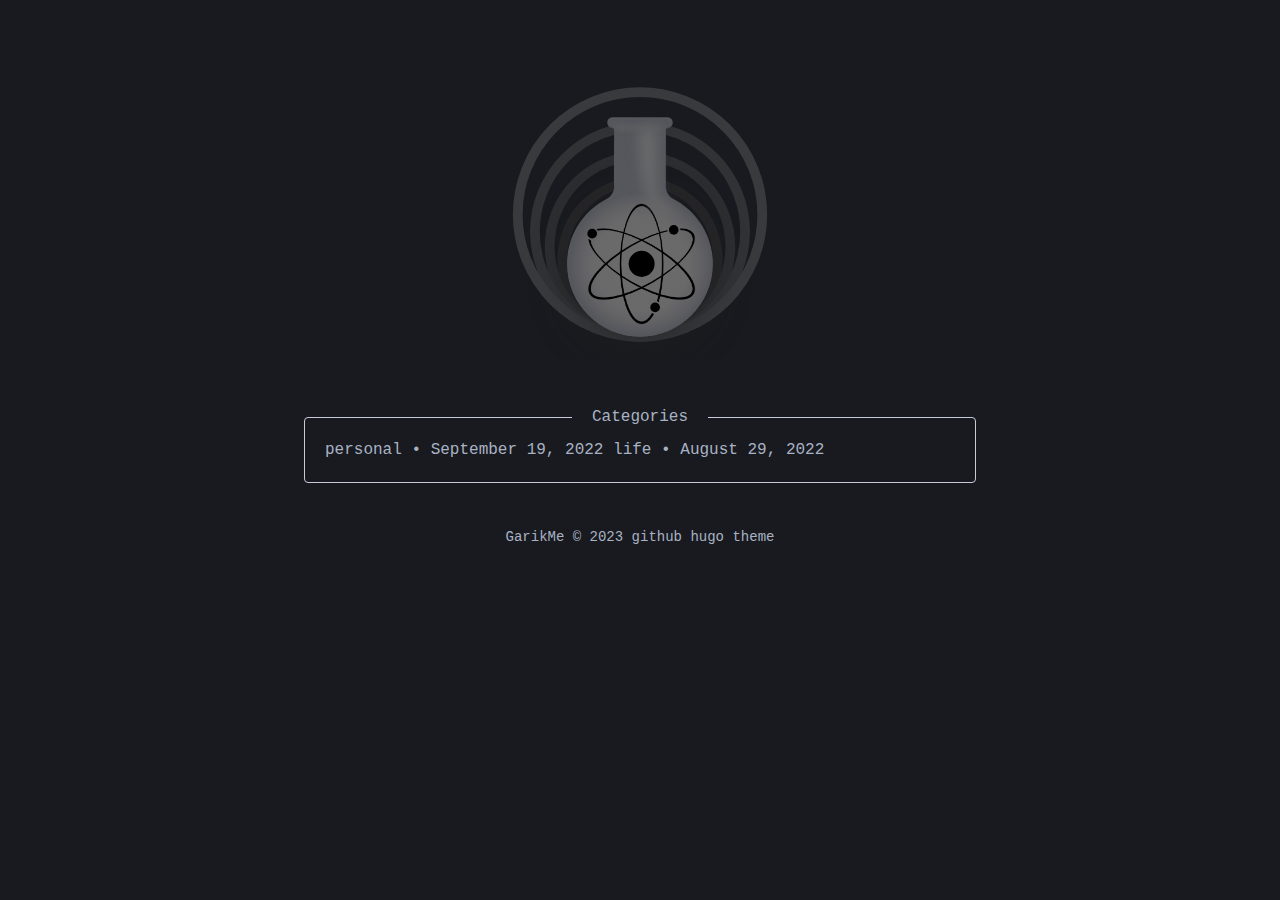
==== commit 14a883ee: "Update favicon" ====
--- a/categories/index.html
+++ b/categories/index.html
@@ -3,21 +3,23 @@
 <head>
     <meta charset="UTF-8"/>
     <meta name="viewport" content="width=device-width, initial-scale=1.0"/>
-    <meta name="theme-color" content="#181A1F" media="(prefers-color-scheme: dark)">
+    <meta name="theme-color" content="#181A1F"
+          media="(prefers-color-scheme: dark)">
     <title>Categories | GarikMe</title>
     <link rel="stylesheet" href="/css/styles.css" type="text/css"/>
-    <link rel="apple-touch-icon" sizes="180x180" href="/img/apple-touch-icon.png">
-    <link rel="icon" type="image/png" sizes="32x32" href="/img/favicon-32x32.png">
-    <link rel="icon" type="image/png" sizes="16x16" href="/img/favicon-16x16.png">
-    <link rel="manifest" href="/img/site.webmanifest">
-    <link rel="mask-icon" href="/img/safari-pinned-tab.svg" color="#5bbad5">
-    <meta name="msapplication-TileColor" content="#da532c">
+    <link rel="apple-touch-icon" sizes="180x180"
+          href="img/apple-touch-icon.png">
+    <link rel="icon" type="image/png" sizes="32x32"
+          href="img/favicon-32x32.png">
+    <link rel="icon" type="image/png" sizes="16x16"
+          href="img/favicon-16x16.png">
+    <link rel="manifest" href="img/site.webmanifest">
     <meta name="theme-color" content="#ffffff">
 
     
-        
-        <link rel="alternate" type="application/rss+xml" href="https://garik.me/categories/index.xml" title="GarikMe"/>
-        
+    
+    <link rel="alternate" type="application/rss+xml" href="https://garik.me/categories/index.xml" title="GarikMe"/>
+    
     
 </head>
 </html>
